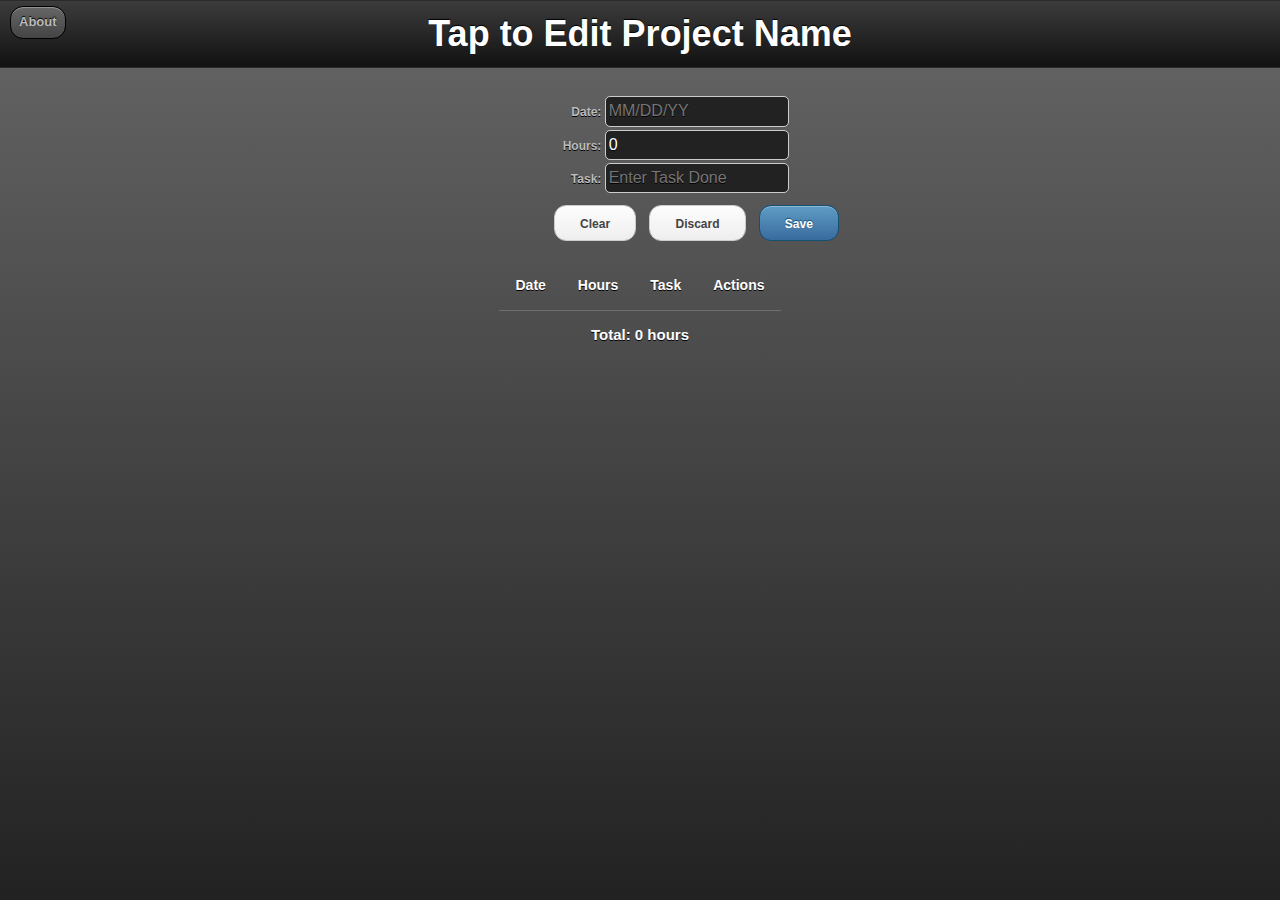
==== index.html @ cfbee8ff "Add all files" ====
<!doctype html>
<html>
<head>
<meta charset="utf-8" />
<meta name="author" content="http://www.jlewsader.com">
<meta name="copyright" content="2011 - J Lewsader">
<meta name="description" content="Project time recording app used to record hours worked on a project. Built using HTML5 with CSS3 Styling and Javascript backend">
<title>Project Time Tracker</title>
<link href="styles.css" rel="stylesheet" type="text/css">
<link type="text/css" href="jquery.mobile-1.0a3.css" rel="stylesheet" />
<link type="text/css" href="jquery-ui-1.8.9.custom.css" rel="stylesheet" />
</head>
<body>
<div data-role="page" data-theme="a" id="main"><!-- Start Page Div-->
<div data-role="header"><!-- Start Header Div -->
<a href="#about" data-role="button" data-transition="fade">About</a>
<header>
  <h1 id="edit" contenteditable="true">Tap to Edit Project Name</h1>
</header>
</div><!-- End Header Div-->
<div data-role="content"><!-- Start Content Div -->
<form id="times-form">
  <div class="item text">
    <label>Date:</label>
    <div class="field">
      <input type="text" id="date" name="date" placeholder="MM/DD/YY" />
    </div>
  </div>
  <div class="item text">
    <label>Hours:</label>
    <div class="field">
      <input type="number" name="hours" value="0" placeholder="Hours (Only in 1 Hr Incr.)" />
    </div>
  </div>
  <div class="item text">
    <label>Task:</label>
    <div class="field">
      <input type="text" name="task" placeholder="Enter Task Done"/>
    </div>
  </div>
  <div class="button-wrapper">
    <div class="item button">
      <div class="field">
        <input type="button" id="times-op-clear" value="Clear" onClick="clearstorage()" />
      </div>
    </div>
    <div class="item button">
      <div class="field">
        <input type="button" id="times-op-discard" value="Discard" />
      </div>
    </div>
    <div class="item button button-default">
      <div class="field">
        <input type="submit" id="times-op-save" value="Save" data-theme="b"/>
      </div>
    </div>
  </div>
  <input type="hidden" name="id_entry" value="0" />
</form>
<table id="times-table" align="center">
  <tr id="times-head">
    <th height="34">Date</th>
    <th>Hours</th>
    <th>Task</th>
    <th>Actions</th>
  </tr>
</table>
<p class="total">Total: <span id="total">0</span> hours</p>

</div><!-- /Content Div-->
</div><!-- /Page Div-->

<!-- About Page -->

<div data-role="page" data-theme="a" id="about">

	<div data-role="header">
    	<a href="#" data-role="button" data-rel="back">Back</a>
        <header>
			<h1>About</h1>
        </header>
	</div><!-- /header -->

	<div class="content" data-role="content">
		<h3>Project Time Tracker</h3>
         <p>Version 1<br />
          Developed for BlackBerry WebWorks <br />
          on PlayBook by <a href="http://www.jlewsader.com" title="J. Lewsader" target="_blank">J. Lewsader</a></p>
        <p><em>Easily log time spent on a project using a clean interface.</em></p>
        <p> <a href="http://twitter.com/jlewsader" title="@jlewsader" target="_blank">@jlewsader on Twitter</a> </p>
        <p> <img src="http://www.w3.org/html/logo/badge/html5-badge-h-css3-storage.png" border="0" width="165" height="64" alt="HTML5 Powered with CSS3 / Styling, and Offline &amp; Storage" title="HTML5 Powered with CSS3 / Styling, and Offline &amp; Storage"> </p>
			<footer>&copy; 2011 J Lewsader</footer>
	</div><!-- /content -->

</div><!-- /page -->

<!-- End About Page -->

<script type="text/javascript" src="scripts/jquery-1.4.4.min.js"></script>
<script type="text/javascript" src="scripts/jquery-ui-1.8.9.custom.min.js"></script>
<script type="text/javascript" src="scripts/jquery.mobile-1.0a3.js"></script>
<script type="text/javascript" src="scripts/script.js"></script>  
<script type="text/javascript" src="scripts/header.js"></script>
<script> $(function() { $( "#date" ).datepicker({ showAnim: 'fold'}); }); </script>

</body>
</html>
---- styles.css ----
/* Project Time Tracker */
/* Author - J Lewsader */
/* Copyright 2011 */
/* Version 1.0 Beta 1 */
/* http://www.jlewsader.com */

#main, #about {
	height:100%;
}

body {
	font: 12px/18px "Lucida Grande", "Lucida Sans Unicode", sans-serif;
	background: #000;
}

#main a, #about a, #times-table a {
	text-decoration:none;
	color:#BBB;
	cursor:pointer;
}

h1 {
	text-align:center;
	font-size:3em;
	color: #FFF;
}

h3 {
	font-size:1.5em;
}

p.total {
	font-size: 1.25em;
	font-weight:bold;
	text-align:center;
	color: #FFF;
}

footer {
	font-size:.75em;
	color:#666;
	text-align:center;
}

#wrap {
	width:475px;
	height:100%;
	margin:auto;
}

#times-table {
	border-collapse: collapse;
}

#times-table, #times-table th, #times-table td {
	padding: 8px 16px;
	text-align: left;
	border: 0px solid #B9BABE;
}

#times-table th {
	font-weight: bold;
	font-size: 14px;
	color: #FFF;
	text-align:center;
}

#times-table td {
	color: #fff;
	font-weight:bold;
}

#times-table tr {
	border-bottom: 1px solid #6E6E6E;
}

#times-table tr td:first-child {
	display: none;
}

#times-form {
	padding: 10px;
	text-align:center;
}

.text input, .button input {
	padding: 5px;
	margin: 0;
	border: 1px solid #ccc;
	-moz-border-radius: 5px;
	-webkit-border-radius: 5px;
	border-radius: 5px;
}

#times-form .item {
	margin: 3px 0;
}

#times-form label, #times-form .field {
	display: inline-block;
	color: #0C0B07;
}

#times-form label {
	width: 110px;
	font-weight: bold;
	text-align: right;
	color: #BBB;
}

#times-form .text input {
	width: 176px;
	padding: 3px;
}

#times-form .button {
	display: inline-block;
}

#times-form .button-wrapper {
	padding-left: 113px;
}

.button input {
	padding: 4px 8px;
	color: #343434;
	background-color: #fdfdfd;
	background: -moz-linear-gradient(#fdfdfd, #e1e1e1);
	background: -webkit-gradient(linear, 0 0, 0 100%, from(#fdfdfd), to(#e1e1e1));
	border-color: #FFF;
}

.button-default input {
	font-weight: bold;
	color: #343434;
	background-color: #fdfdfd;
	background: -moz-linear-gradient(#fdfdfd, #e1e1e1);
	background: -webkit-gradient(linear, 0 0, 0 100%, from(#fdfdfd), to(#e1e1e1));
	border-color: #FFF;
}

.content {
	width:25%;
	margin:auto;
	text-align:center;
}
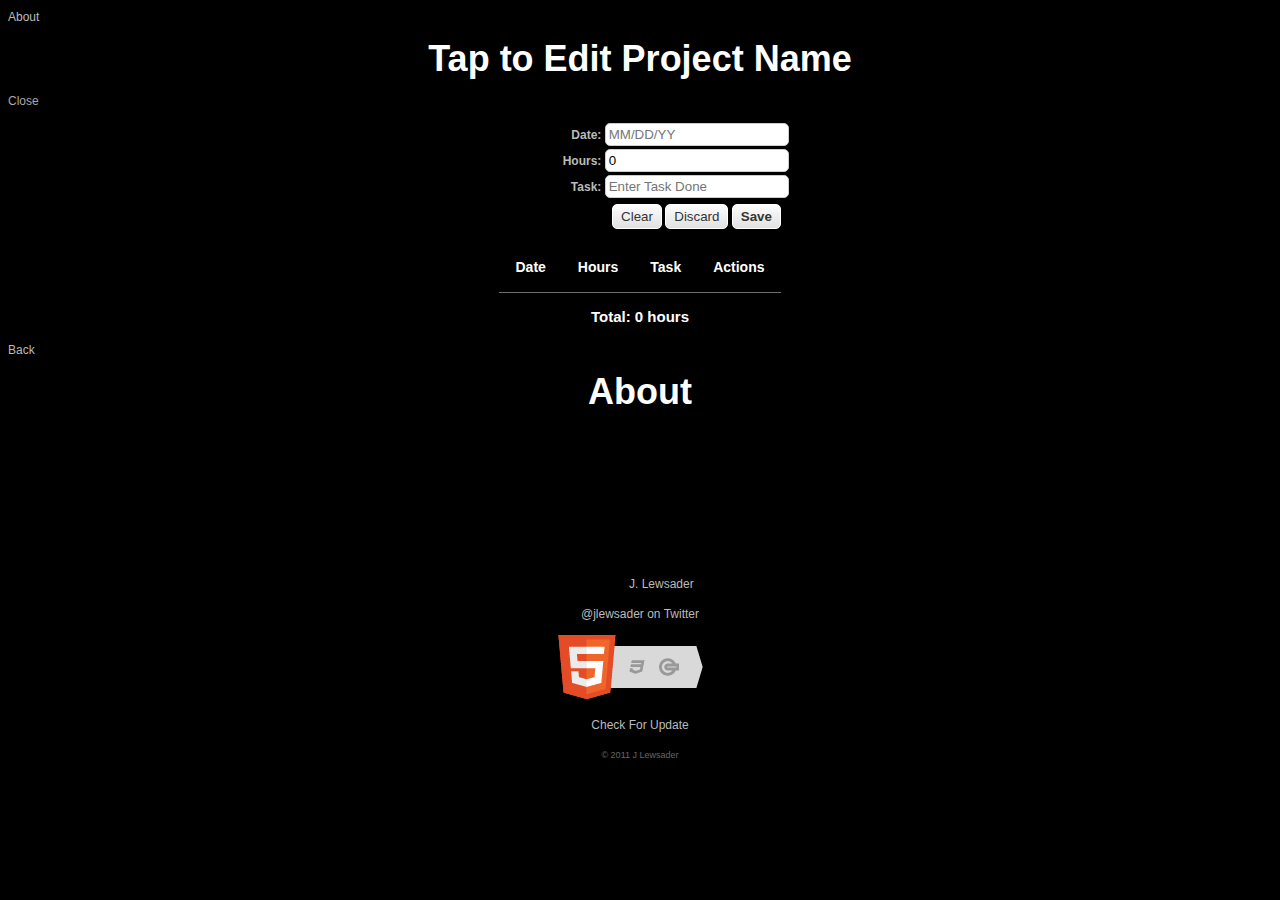
==== commit 8553c22a: "Add close button and other API features" ====
--- a/index.html
+++ b/index.html
@@ -7,16 +7,15 @@
 <meta name="description" content="Project time recording app used to record hours worked on a project. Built using HTML5 with CSS3 Styling and Javascript backend">
 <title>Project Time Tracker</title>
 <link href="styles.css" rel="stylesheet" type="text/css">
-<link type="text/css" href="jquery.mobile-1.0a3.css" rel="stylesheet" />
-<link type="text/css" href="jquery-ui-1.8.9.custom.css" rel="stylesheet" />
 </head>
 <body>
 <div data-role="page" data-theme="a" id="main"><!-- Start Page Div-->
-<div data-role="header"><!-- Start Header Div -->
-<a href="#about" data-role="button" data-transition="fade">About</a>
-<header>
+<div data-role="header" data-position="inline" data-backbtn="false"><!-- Start Header Div -->
+	<a href="#about" data-role="button" data-transition="fade">About</a>
+  <header>
   <h1 id="edit" contenteditable="true">Tap to Edit Project Name</h1>
-</header>
+  </header>
+  	<a onClick="exitApp()" data-role="button" data-theme="f" style="color:#AAA">Close</a>
 </div><!-- End Header Div-->
 <div data-role="content"><!-- Start Content Div -->
 <form id="times-form">
@@ -41,7 +40,7 @@
   <div class="button-wrapper">
     <div class="item button">
       <div class="field">
-        <input type="button" id="times-op-clear" value="Clear" onClick="clearstorage()" />
+        <input type="button" id="times-op-clear" value="Clear" onClick="clearDialog()" />
       </div>
     </div>
     <div class="item button">
@@ -82,13 +81,15 @@
 	</div><!-- /header -->
 
 	<div class="content" data-role="content">
-		<h3>Project Time Tracker</h3>
-         <p>Version 1<br />
-          Developed for BlackBerry WebWorks <br />
-          on PlayBook by <a href="http://www.jlewsader.com" title="J. Lewsader" target="_blank">J. Lewsader</a></p>
+			<h3>Project Time Tracker</h3>
+         <p>Version 1.2.0</p>
         <p><em>Easily log time spent on a project using a clean interface.</em></p>
-        <p> <a href="http://twitter.com/jlewsader" title="@jlewsader" target="_blank">@jlewsader on Twitter</a> </p>
-        <p> <img src="http://www.w3.org/html/logo/badge/html5-badge-h-css3-storage.png" border="0" width="165" height="64" alt="HTML5 Powered with CSS3 / Styling, and Offline &amp; Storage" title="HTML5 Powered with CSS3 / Styling, and Offline &amp; Storage"> </p>
+          <p>Developed using BlackBerry WebWorks SDK with HTML5, CSS3, and Javascript<br />
+          This version optimized for PlayBook <br />
+          Built by <a onClick="openWeb()">J. Lewsader</a></p>
+        <p> <a onClick="openTwitter()">@jlewsader on Twitter</a> </p>
+        <p> <img src="images/html5-badge-h-css3-storage.png" border="0" width="165" height="64" alt="HTML5 Powered with CSS3 / Styling, and Offline &amp; Storage" title="HTML5 Powered with CSS3 / Styling, and Offline &amp; Storage"> </p>
+        <p> <a onClick="updateApp" data-role="button">Check For Update</a> </p>
 			<footer>&copy; 2011 J Lewsader</footer>
 	</div><!-- /content -->
 
@@ -97,10 +98,7 @@
 <!-- End About Page -->
 
 <script type="text/javascript" src="scripts/jquery-1.4.4.min.js"></script>
-<script type="text/javascript" src="scripts/jquery-ui-1.8.9.custom.min.js"></script>
-<script type="text/javascript" src="scripts/jquery.mobile-1.0a3.js"></script>
 <script type="text/javascript" src="scripts/script.js"></script>  
-<script type="text/javascript" src="scripts/header.js"></script>
 <script> $(function() { $( "#date" ).datepicker({ showAnim: 'fold'}); }); </script>
 
 </body>
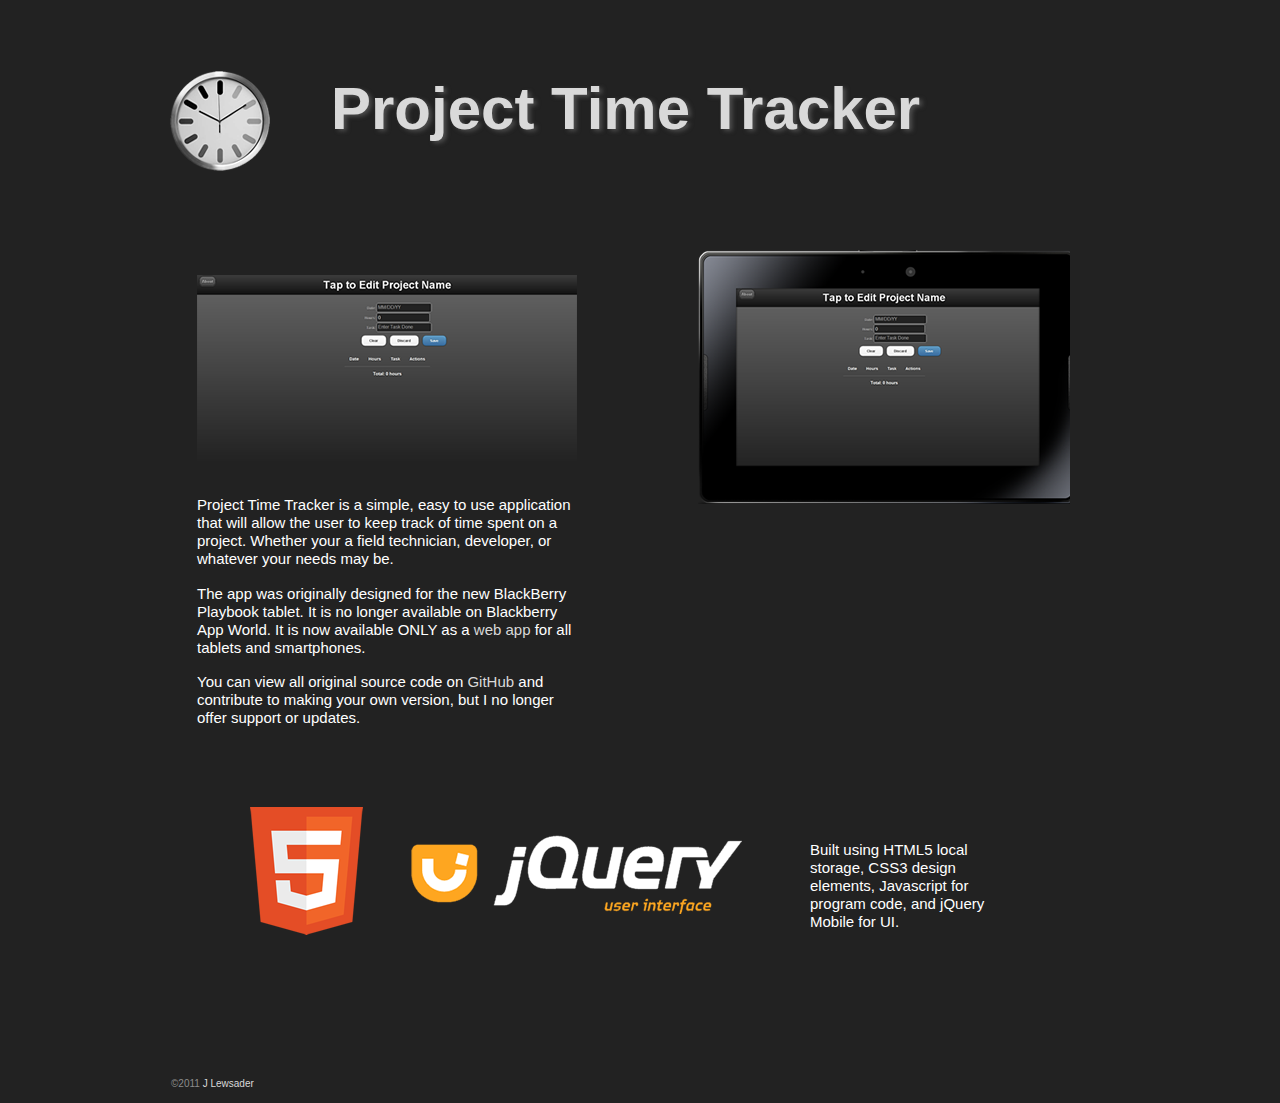
==== commit e19b2980: "add gh-page files" ====
--- a/index.html
+++ b/index.html
@@ -1,105 +1,61 @@
-<!doctype html>
-<html>
+<!DOCTYPE html PUBLIC "-//W3C//DTD XHTML 1.0 Transitional//EN" "http://www.w3.org/TR/xhtml1/DTD/xhtml1-transitional.dtd">
+<html xmlns="http://www.w3.org/1999/xhtml">
 <head>
-<meta charset="utf-8" />
-<meta name="author" content="http://www.jlewsader.com">
-<meta name="copyright" content="2011 - J Lewsader">
-<meta name="description" content="Project time recording app used to record hours worked on a project. Built using HTML5 with CSS3 Styling and Javascript backend">
-<title>Project Time Tracker</title>
-<link href="styles.css" rel="stylesheet" type="text/css">
+	<meta http-equiv="Content-Type" content="text/html; charset=UTF-8" />
+	<title>Project Time Tracker</title>
+	<link rel="stylesheet" type="text/css" href="styles.css" media="all" />
+	<!--[if IE]>
+	<style type="text/css" media="all">.borderitem {border-style: solid;}</style>
+	<![endif]-->
+    
+		<script type="text/javascript"> // <![CDATA[
+        if((navigator.userAgent.match(/iPhone/i)) || (navigator.userAgent.match(/iPod/i)) || (navigator.userAgent.match(/iPad/i))) {
+	 if (document.cookie.indexOf("iphone_redirect=false") == -1) window.location = "http://www.jlewsader.com/sandbox/projecttimetracker_ipad";
+} // ]]>
+        </script>
 </head>
 <body>
-<div data-role="page" data-theme="a" id="main"><!-- Start Page Div-->
-<div data-role="header" data-position="inline" data-backbtn="false"><!-- Start Header Div -->
-	<a href="#about" data-role="button" data-transition="fade">About</a>
-  <header>
-  <h1 id="edit" contenteditable="true">Tap to Edit Project Name</h1>
-  </header>
-  	<a onClick="exitApp()" data-role="button" data-theme="f" style="color:#AAA">Close</a>
-</div><!-- End Header Div-->
-<div data-role="content"><!-- Start Content Div -->
-<form id="times-form">
-  <div class="item text">
-    <label>Date:</label>
-    <div class="field">
-      <input type="text" id="date" name="date" placeholder="MM/DD/YY" />
-    </div>
-  </div>
-  <div class="item text">
-    <label>Hours:</label>
-    <div class="field">
-      <input type="number" name="hours" value="0" placeholder="Hours (Only in 1 Hr Incr.)" />
-    </div>
-  </div>
-  <div class="item text">
-    <label>Task:</label>
-    <div class="field">
-      <input type="text" name="task" placeholder="Enter Task Done"/>
-    </div>
-  </div>
-  <div class="button-wrapper">
-    <div class="item button">
-      <div class="field">
-        <input type="button" id="times-op-clear" value="Clear" onClick="clearDialog()" />
-      </div>
-    </div>
-    <div class="item button">
-      <div class="field">
-        <input type="button" id="times-op-discard" value="Discard" />
-      </div>
-    </div>
-    <div class="item button button-default">
-      <div class="field">
-        <input type="submit" id="times-op-save" value="Save" data-theme="b"/>
-      </div>
-    </div>
-  </div>
-  <input type="hidden" name="id_entry" value="0" />
-</form>
-<table id="times-table" align="center">
-  <tr id="times-head">
-    <th height="34">Date</th>
-    <th>Hours</th>
-    <th>Task</th>
-    <th>Actions</th>
-  </tr>
-</table>
-<p class="total">Total: <span id="total">0</span> hours</p>
+<div id="main">
+	<img src="img/clock.png" id="clock" alt="Clock" />
+		
+			<h1 class="h1">
+				Project Time Tracker
+			</h1>
+					
+		<div class="clearFloat"></div>
+	<div id="colwrap2">
+		<img src="img/playbook.png" id="playbook" alt="Playbook screenshot" />
+			</div>
+	<div id="colwrap3">
+		<img src="img/screenshot.png" id="screenshot" alt="Web screenshot" />
+				<div class="clearFloat"></div>
+		<div class="p_alpha">
+			
+				<p>
+                Project Time Tracker is a simple, easy to use application that will allow the user to keep track of time spent on a project. Whether your a field technician, developer, or whatever your needs may be. 
+                </p>
+                <p>
+                The app was originally designed for the new BlackBerry Playbook tablet. It is no longer available on Blackberry App World. It is now available ONLY as a <a href="http://www.jlewsader.com/sandbox/projecttimetracker_ipad" target="_blank">web app</a> for all tablets and smartphones.
+				</p>
+                <p>You can view all original source code on <a href="https://github.com/jlewsader/Time-Tracker-App">GitHub</a> and contribute to making your own version, but I no longer offer support or updates.
+		</div>
+		<div class="clearFloat"></div>
+	</div>
+		<a href="http://www.w3.org/html/logo/"><img src="img/five.png" id="five" alt="HTML5 Logo" /></a>
+		<a href="http://www.jquerymobile.com/"><img src="img/jquery.png" id="jquery" alt="JQuery Logo" /></a>
+		<div class="p_beta">
+		
+			<p class="lastNode">Built using HTML5 local storage, CSS3 design elements, Javascript for program code, and jQuery Mobile for UI.
+		</p>
+	</div>
+	<div class="clearFloat"></div>
+	
+		<div class="div_footer">
+			<p>&copy;2011	<a href="http://www.jlewsader.com">J Lewsader</a></p>
+		</div>
+	
+</div>
 
-</div><!-- /Content Div-->
-</div><!-- /Page Div-->
-
-<!-- About Page -->
-
-<div data-role="page" data-theme="a" id="about">
-
-	<div data-role="header">
-    	<a href="#" data-role="button" data-rel="back">Back</a>
-        <header>
-			<h1>About</h1>
-        </header>
-	</div><!-- /header -->
-
-	<div class="content" data-role="content">
-			<h3>Project Time Tracker</h3>
-         <p>Version 1.2.0</p>
-        <p><em>Easily log time spent on a project using a clean interface.</em></p>
-          <p>Developed using BlackBerry WebWorks SDK with HTML5, CSS3, and Javascript<br />
-          This version optimized for PlayBook <br />
-          Built by <a onClick="openWeb()">J. Lewsader</a></p>
-        <p> <a onClick="openTwitter()">@jlewsader on Twitter</a> </p>
-        <p> <img src="images/html5-badge-h-css3-storage.png" border="0" width="165" height="64" alt="HTML5 Powered with CSS3 / Styling, and Offline &amp; Storage" title="HTML5 Powered with CSS3 / Styling, and Offline &amp; Storage"> </p>
-        <p> <a onClick="updateApp" data-role="button">Check For Update</a> </p>
-			<footer>&copy; 2011 J Lewsader</footer>
-	</div><!-- /content -->
-
-</div><!-- /page -->
-
-<!-- End About Page -->
-
-<script type="text/javascript" src="scripts/jquery-1.4.4.min.js"></script>
-<script type="text/javascript" src="scripts/script.js"></script>  
-<script> $(function() { $( "#date" ).datepicker({ showAnim: 'fold'}); }); </script>
 
 </body>
 </html>
--- a/styles.css
+++ b/styles.css
@@ -1,147 +1,200 @@
-
-/* Project Time Tracker */
-/* Author - J Lewsader */
-/* Copyright 2011 */
-/* Version 1.0 Beta 1 */
-/* http://www.jlewsader.com */
-
-#main, #about {
-	height:100%;
-}
+@charset "utf-8";
 
 body {
-	font: 12px/18px "Lucida Grande", "Lucida Sans Unicode", sans-serif;
-	background: #000;
-}
-
-#main a, #about a, #times-table a {
+	background-color: #222;
+	font-size: 62.5%;
+	margin: 0;
+	padding: 0;
+}
+body * {
+	font-size: 100%;
+}
+h1, h2, h3, h4, h5, h6 {
+	font-weight: normal;
+}
+p {
+	margin-bottom: 1.1em;
+	margin-top: 0;
+}
+a, a:visited {
+	color:#D9D9D9;
 	text-decoration:none;
-	color:#BBB;
-	cursor:pointer;
-}
-
-h1 {
-	text-align:center;
-	font-size:3em;
-	color: #FFF;
-}
-
-h3 {
-	font-size:1.5em;
-}
-
-p.total {
-	font-size: 1.25em;
-	font-weight:bold;
-	text-align:center;
-	color: #FFF;
-}
-
-footer {
-	font-size:.75em;
-	color:#666;
-	text-align:center;
-}
-
-#wrap {
-	width:475px;
-	height:100%;
-	margin:auto;
-}
-
-#times-table {
-	border-collapse: collapse;
-}
-
-#times-table, #times-table th, #times-table td {
-	padding: 8px 16px;
-	text-align: left;
-	border: 0px solid #B9BABE;
-}
-
-#times-table th {
+}
+a:hover, a:active {
+	color:#D9D9D9;
+	text-decoration:none;
+	background-color:#4D4D4D;
+}
+#main p.lastNode {
+	margin-bottom: 0;
+}
+a:link img, a:visited img {
+	border: none;
+}
+div.clearFloat {
+	clear: both;
+	font-size: 0;
+	height: 0;
+	line-height: 0px;
+}
+li.clearFloat {
+	clear: both;
+}
+ul.symbolList {
+	display: inline;
+	float: left;
+	list-style-type: none;
+	margin: 0;
+	padding: 0;
+}
+.AbsWrap {
+	position: relative;
+	width: 100%;
+}
+.rowWrap {
+	width: 100%;
+}
+#main {
+	margin: 0 auto;
+	width: 1020px;
+}
+#clock {
+	margin-left: 40px;
+	margin-top: 71px;
+	display: inline;
+	float: left;
+	height: 100px;
+	margin-bottom: 0;
+	width: 100px;
+}
+.h1 {
+	font-family: "Lucida Grande", "Lucida Sans Unicode", sans-serif;
+	font-size: 600%;
 	font-weight: bold;
-	font-size: 14px;
-	color: #FFF;
-	text-align:center;
-}
-
-#times-table td {
+	text-align: left;
+	color: #d9d9d9;
+	line-height: 120%;
+	padding-bottom: 2px;
+	padding-top: 1px;
+	margin-left: 61px;
+	margin-top: 72px;
+	display: inline;
+	float: left;
+	margin-bottom: 0;
+	text-shadow:3px 2px 4px #4D4D4D;
+}
+#colwrap2 {
+	float: right;
+	margin-left: 0px;
+	margin-top: 0px;
+	width: 472px;
+}
+#playbook {
+	margin-right: 80px;
+	margin-top: 79px;
+	display: inline;
+	float: right;
+	height: 254px;
+	margin-bottom: 0;
+	width: 372px;
+}
+#appworld {
+	margin-right: 120px;
+	margin-top: 35px;
+	display: inline;
+	float: right;
+	height: 81px;
+	margin-bottom: 0;
+	width: 300px;
+}
+#colwrap3 {
+	float: right;
+	margin-left: 0px;
+	margin-top: 0px;
+	width: 500px;
+}
+#screenshot {
+	margin-right: 101px;
+	margin-top: 104px;
+	display: inline;
+	float: right;
+	height: 186px;
+	margin-bottom: 0;
+	width: 380px;
+}
+.p_alpha {
+	font-family: Arial, Helvetica, sans-serif;
+	font-size: 150%;
+	text-align: left;
 	color: #fff;
-	font-weight:bold;
-}
-
-#times-table tr {
-	border-bottom: 1px solid #6E6E6E;
-}
-
-#times-table tr td:first-child {
-	display: none;
-}
-
-#times-form {
-	padding: 10px;
-	text-align:center;
-}
-
-.text input, .button input {
-	padding: 5px;
-	margin: 0;
-	border: 1px solid #ccc;
-	-moz-border-radius: 5px;
-	-webkit-border-radius: 5px;
-	border-radius: 5px;
-}
-
-#times-form .item {
-	margin: 3px 0;
-}
-
-#times-form label, #times-form .field {
-	display: inline-block;
-	color: #0C0B07;
-}
-
-#times-form label {
-	width: 110px;
-	font-weight: bold;
+	line-height: 120%;
+	padding-bottom: 2px;
+	padding-top: 1px;
+	margin-right: 101px;
+	margin-top: 34px;
+	display: inline;
+	float: right;
+	margin-bottom: 0;
+	width: 380px;
+}
+#five {
+	margin-left: 120px;
+	margin-top: 61px;
+	display: inline;
+	float: left;
+	height: 128px;
+	margin-bottom: 0;
+	width: 113px;
+}
+#jquery {
+	margin-left: 48px;
+	margin-top: 89px;
+	display: inline;
+	float: left;
+	height: 79px;
+	margin-bottom: 0;
+	width: 331px;
+}
+.p_beta {
+	font-family: Arial, Helvetica, sans-serif;
+	font-size: 150%;
+	text-align: left;
+	color: #fff;
+	line-height: 120%;
+	padding-bottom: 2px;
+	padding-top: 1px;
+	margin-left: 68px;
+	margin-top: 94px;
+	display: inline;
+	float: left;
+	margin-bottom: 0;
+	width: 198px;
+}
+.div_footer {
+	font-family: Arial, Helvetica, sans-serif;
+	font-size: 100%;
+	text-align: left;
+	color: #8c8c8c;
+	line-height: 120%;
+	padding-bottom: 2px;
+	padding-top: 1px;
+	margin-left: 41px;
+	margin-top: 142px;
+	display: inline;
+	float: left;
+	margin-bottom: 0;
+}
+.p_bug {
+	font-family: Arial, Helvetica, sans-serif;
+	font-size: 100%;
 	text-align: right;
-	color: #BBB;
-}
-
-#times-form .text input {
-	width: 176px;
-	padding: 3px;
-}
-
-#times-form .button {
-	display: inline-block;
-}
-
-#times-form .button-wrapper {
-	padding-left: 113px;
-}
-
-.button input {
-	padding: 4px 8px;
-	color: #343434;
-	background-color: #fdfdfd;
-	background: -moz-linear-gradient(#fdfdfd, #e1e1e1);
-	background: -webkit-gradient(linear, 0 0, 0 100%, from(#fdfdfd), to(#e1e1e1));
-	border-color: #FFF;
-}
-
-.button-default input {
-	font-weight: bold;
-	color: #343434;
-	background-color: #fdfdfd;
-	background: -moz-linear-gradient(#fdfdfd, #e1e1e1);
-	background: -webkit-gradient(linear, 0 0, 0 100%, from(#fdfdfd), to(#e1e1e1));
-	border-color: #FFF;
-}
-
-.content {
-	width:25%;
-	margin:auto;
-	text-align:center;
-}
+	color: #8c8c8c;
+	line-height: 120%;
+	padding-bottom: 2px;
+	padding-top: 1px;
+	margin-right: 41px;
+	margin-top: 142px;
+	display: inline;
+	float: right;
+	margin-bottom: 0;
+}
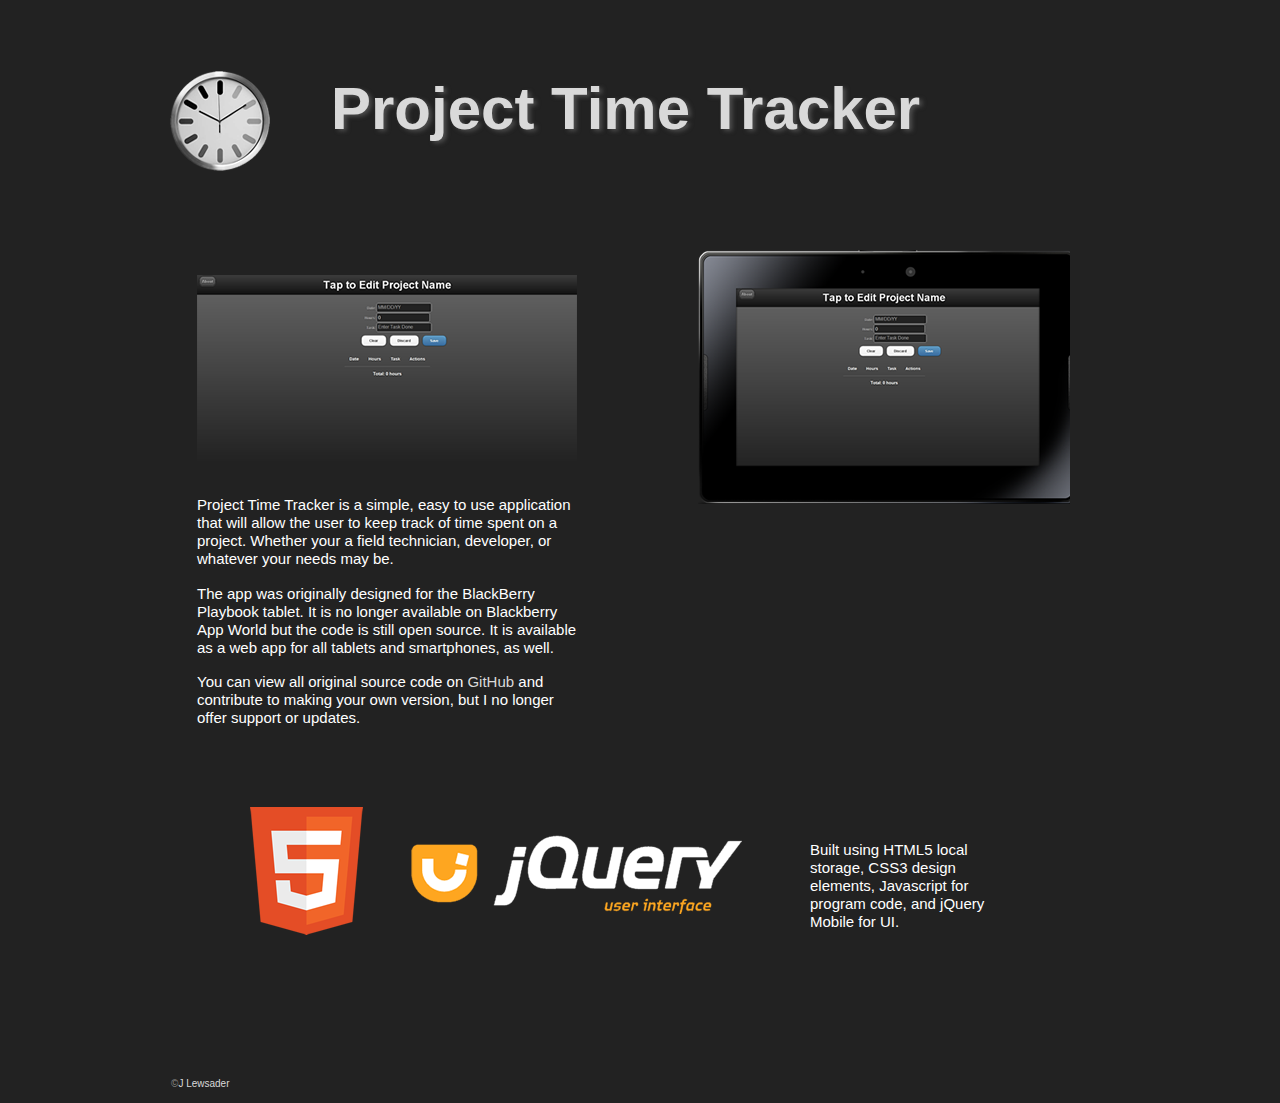
==== commit cc7eaa18: "Update index.html" ====
--- a/index.html
+++ b/index.html
@@ -8,11 +8,6 @@
 	<style type="text/css" media="all">.borderitem {border-style: solid;}</style>
 	<![endif]-->
     
-		<script type="text/javascript"> // <![CDATA[
-        if((navigator.userAgent.match(/iPhone/i)) || (navigator.userAgent.match(/iPod/i)) || (navigator.userAgent.match(/iPad/i))) {
-	 if (document.cookie.indexOf("iphone_redirect=false") == -1) window.location = "http://www.jlewsader.com/sandbox/projecttimetracker_ipad";
-} // ]]>
-        </script>
 </head>
 <body>
 <div id="main">
@@ -35,9 +30,9 @@
                 Project Time Tracker is a simple, easy to use application that will allow the user to keep track of time spent on a project. Whether your a field technician, developer, or whatever your needs may be. 
                 </p>
                 <p>
-                The app was originally designed for the new BlackBerry Playbook tablet. It is no longer available on Blackberry App World. It is now available ONLY as a <a href="http://www.jlewsader.com/sandbox/projecttimetracker_ipad" target="_blank">web app</a> for all tablets and smartphones.
+                The app was originally designed for the BlackBerry Playbook tablet. It is no longer available on Blackberry App World but the code is still open source. It is available as a web app for all tablets and smartphones, as well.
 				</p>
-                <p>You can view all original source code on <a href="https://github.com/jlewsader/Time-Tracker-App">GitHub</a> and contribute to making your own version, but I no longer offer support or updates.
+                <p>You can view all original source code on <a href="https://github.com/jlewsader/timetrackerapp">GitHub</a> and contribute to making your own version, but I no longer offer support or updates.
 		</div>
 		<div class="clearFloat"></div>
 	</div>
@@ -51,7 +46,7 @@
 	<div class="clearFloat"></div>
 	
 		<div class="div_footer">
-			<p>&copy;2011	<a href="http://www.jlewsader.com">J Lewsader</a></p>
+			<p>&copy;<a href="http://jlewsader.github.io">J Lewsader</a></p>
 		</div>
 	
 </div>
